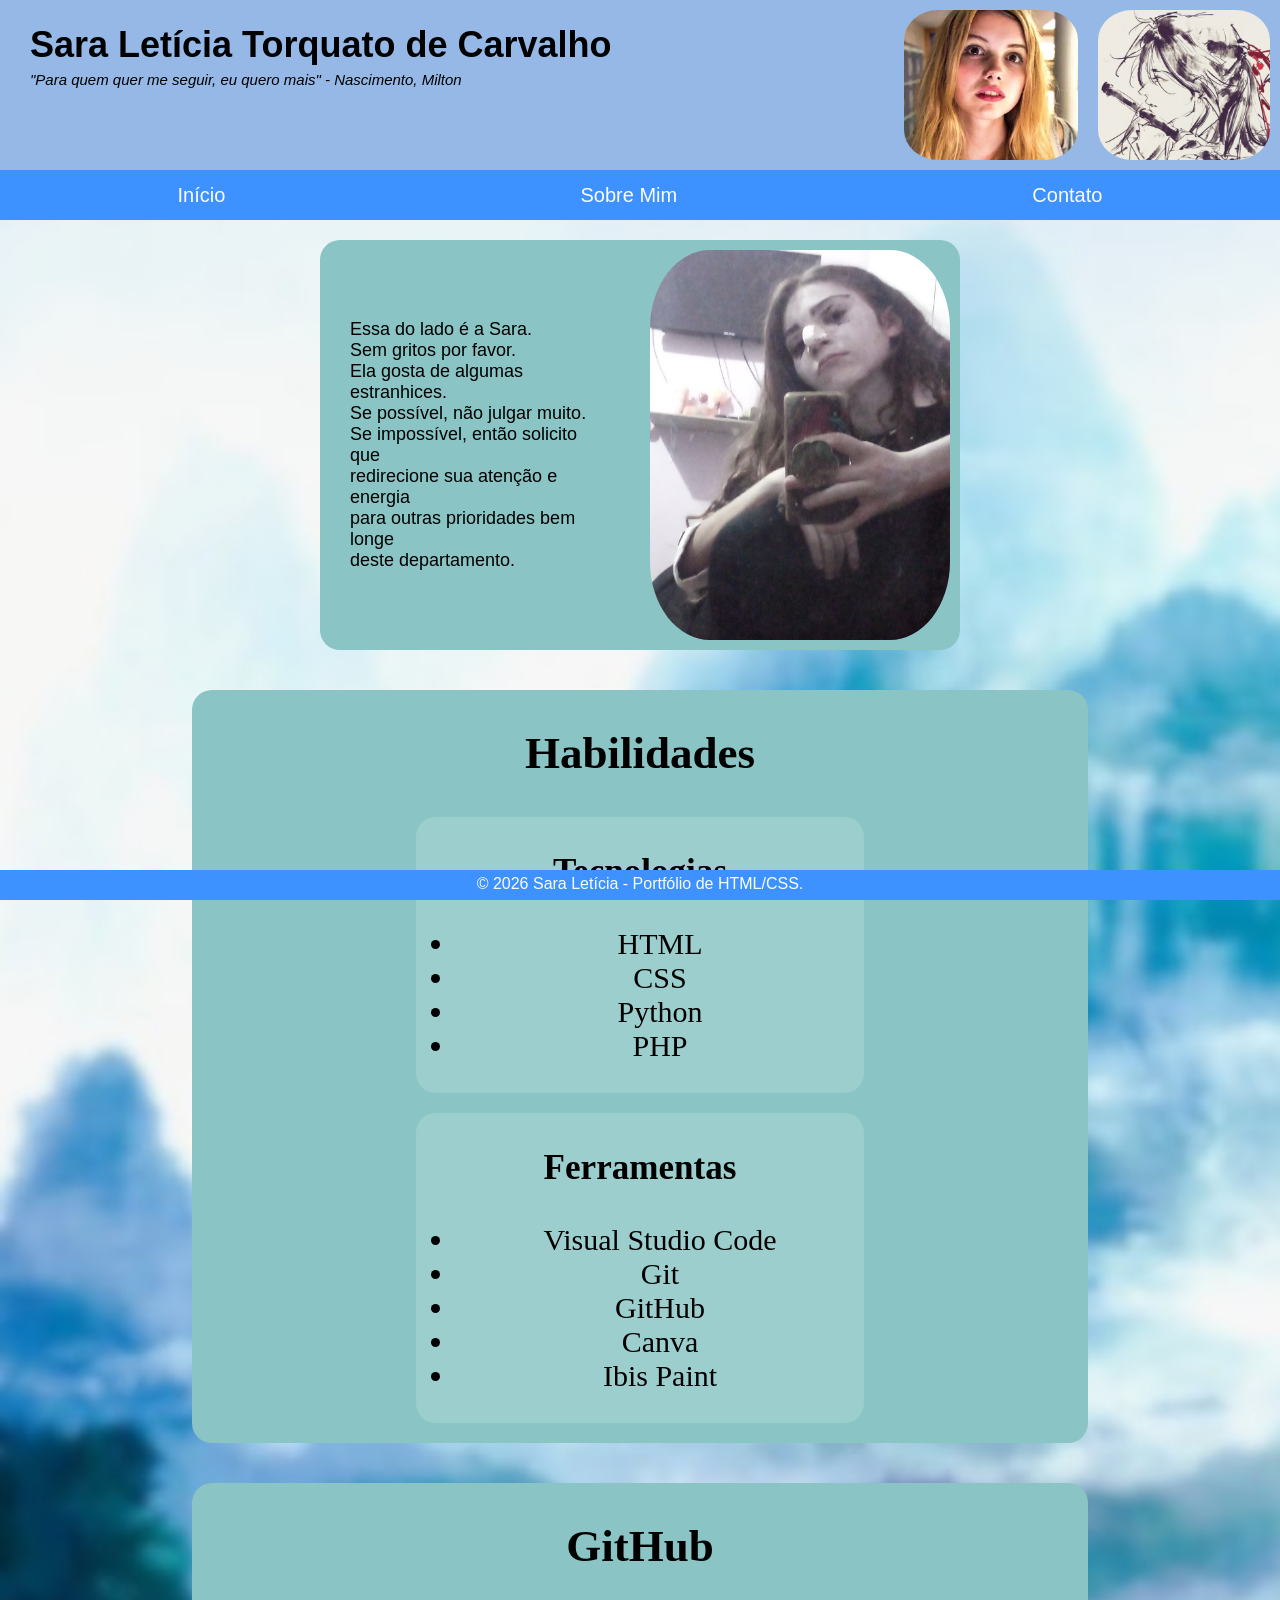
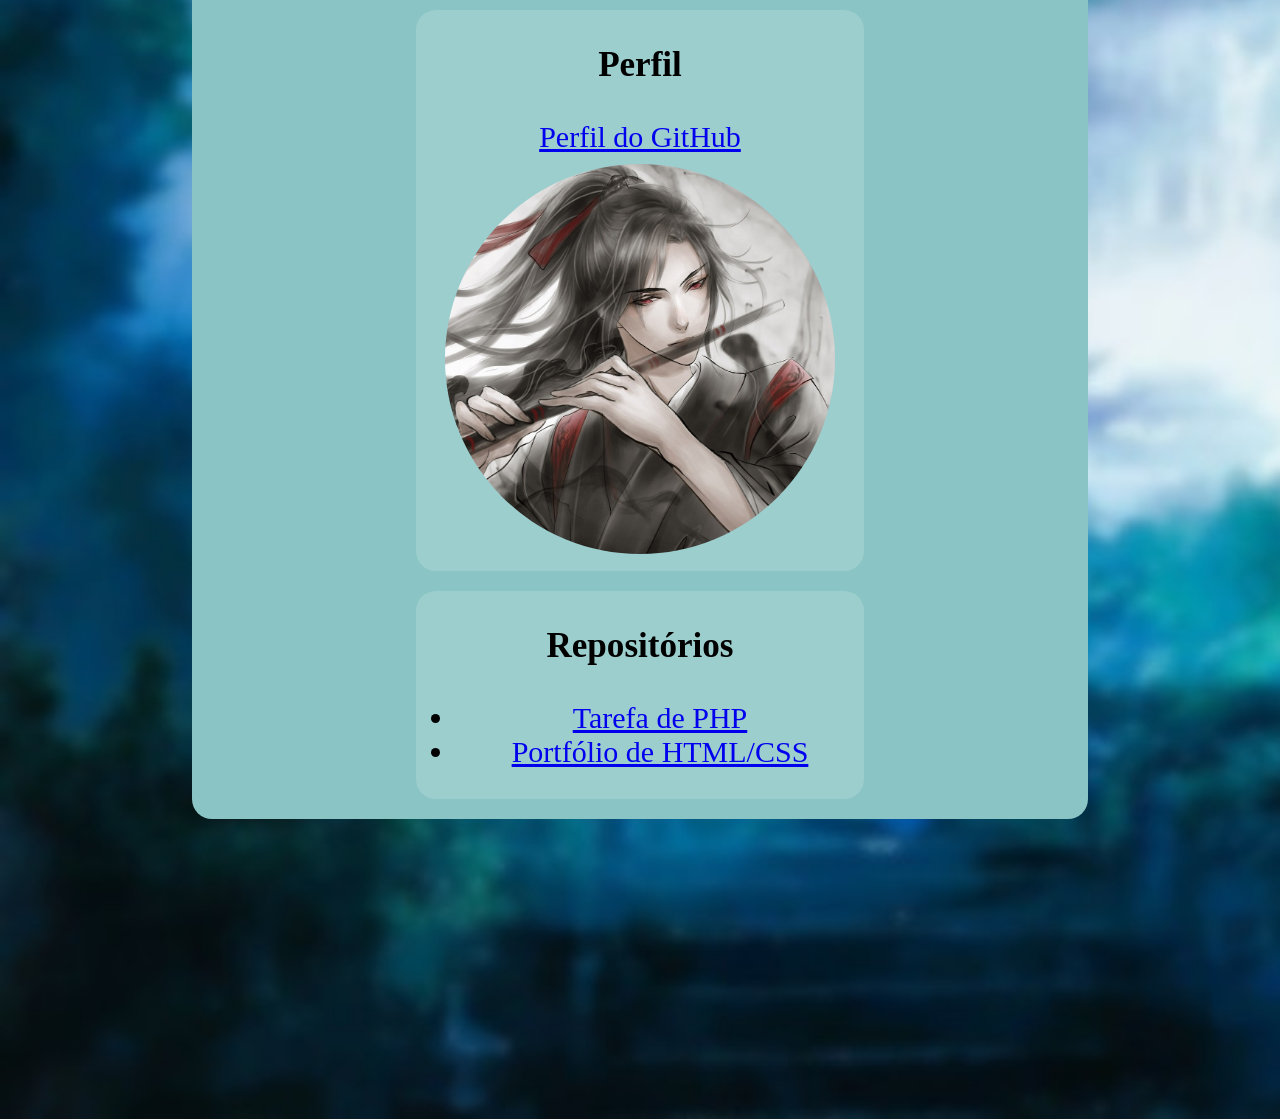
==== index.html @ 1e5ad563 "meu primeiro commit" ====
<!DOCTYPE html>
<html lang="pt-BR">

<head>
    <meta charset="UTF-8">
    <meta name="viewport" content="width=device-width, initial-scale=1.0">
    <title>Página inicial</title>
    <link rel="stylesheet" href="style.css">
</head>

<body>
    <div class="da">
        <div class="ca">
            <h1 style="margin-bottom: 5px;">Sara Letícia Torquato de Carvalho</h1>
            <p style="font-size: smaller; font-style: italic; margin-top: 0px;">"Para quem quer me seguir, eu quero
                mais" - Nascimento, Milton</p>
        </div>
        <img src="imagens/Wei Wuxian.jpg" alt="Personagem identificável (Wei WUxian)">
        <img src="imagens/Cassie-Ainsworth.Skinscp.jpg" alt="Personagem identificável (Cassie Ainsworth)">
    </div>

    <header>
        <nav>
            <a href="index.html">Início</a>
            <a href="sobre.html">Sobre Mim</a>
            <a href="contato.html">Contato</a>
        </nav>
    </header>

    <div class="db">
        <p>Essa do lado é a Sara. <br> Sem gritos por favor. <br> Ela gosta de algumas estranhices. <br> Se possível,
            não julgar muito. <br> Se impossível, então solicito que <br> redirecione sua atenção e energia <br> para
            outras prioridades bem longe <br> deste departamento.
        </p>
        <img src="imagens/saranosferatu.jpeg" alt="Foto da Sara com restos da fantasia de nosferatu">
    </div>

    <div class="dc">
        <h2>Habilidades</h2>
        <div class="dca">
            <h3>Tecnologias</h3>
            <ul>
                <li>HTML</li>
                <li>CSS</li>
                <li>Python</li>
                <li>PHP</li>
            </ul>
        </div>
        <div class="dcb">
            <h3>Ferramentas</h3>
            <ul>
                <li>Visual Studio Code</li>
                <li>Git</li>
                <li>GitHub</li>
                <li>Canva</li>
                <li>Ibis Paint</li>
            </ul>
        </div>
    </div>

    <div class="dd">
        <h2>GitHub</h2>
        <div class="dda">
            <h3>Perfil</h3>
            <a href="https://github.com/Saratcarv">Perfil do GitHub</a>
            <img src="imagens/weiwuxian-chengqing.jpg" alt="Foto de perfil do GitHub (Wei Wuxian)">
        </div>
        <div class="ddb">
            <h3>Repositórios</h3>
            <ul>
                <li><a href="https://github.com/Saratcarv/questoesphp.git">Tarefa de PHP</a></li>
                <li><a href="https://github.com/Saratcarv/portfoliodehtmlecss.git">Portfólio de HTML/CSS</a></li>
            </ul>
        </div>
    </div>
    <footer>
        <p>© 2026 Sara Letícia - Portfólio de HTML/CSS.</p>
    </footer>
</body>

</html>
---- style.css ----
body {
   margin: 0;
   background-image: url(imagens/cloudrecesses.jpg);
   background-size: cover;
}


header  {
   position: sticky;
   background: #3e92ff;
   height: 50px;
   z-index: 1000;
   top: 0;
   width: 100%; 
   left: 0;
   
}

nav {
   top:30px;
   display: flex;
   justify-content: space-around;
   align-items: center;
   height: 100%; 
   font-family: fantasy, sans-serif;
   font-size: 20px;
}

nav a {
   color: #fcfcfc;
   text-decoration: none;
   padding: 10px 20px;
   transition: background-color 0.3s ease;
}

.da {
   background-color: #95b8e6;
   position: relative;
   align-content: center;
   justify-content: space-between;
   width: 100%;
   left: 0;
   top: 0;
   
}

.da img {
   position: relative;
   float: right;
   min-width: 150px;
   max-height: 150px;
   min-height: 150px;
   margin: 10px;
   border-radius: 20%;
}

.ca {
   position: relative;
   left: 10px;
   font-family: 'Arial', cursive, sans-serif;
   font-size: 18px;
   margin-left: 20px;
   float: left;
}

.db {
   background-color: rgb(139, 196, 196);
   position: relative;
   border-radius: 20px;
   top: 20px;
   width: 50%;
   height: 95%;
   display: flex;
   justify-content: center;
   align-items: center;
   margin: 0 auto;
}

.db p {
   position: relative;
   font-family: 'Arial', cursive, sans-serif;
   font-size: 18px;
   margin: 30px;
}

.db img {
   position: relative;
   min-width: 300px;
   max-height: 390px;
   min-height: 150px;
   margin: 10px;
   border-radius: 20%;
}

.dc {
   background-color: rgb(139, 196, 196);
   position: relative;
   border-radius: 20px;
   top: 60px;
   width: 70%;
   height: 100%;
   display: flex;
   justify-content: center;
   align-items: center;
   margin: 0 auto;
   text-align: center;
   flex-direction:column;
   font-size: 30px;
}

.dca {
   background-color: rgb(157, 206, 206);
   border-radius: 20px;
   width: 50%;
}

.dcb {
   margin: 20px;
   background-color: rgb(157, 206, 206);
   border-radius: 20px;
   width: 50%;
}

.dd {
   background-color: rgb(139, 196, 196);
   position: relative;
   border-radius: 20px;
   top: 100px;
   width: 70%;
   height: 100%;
   display: flex;
   justify-content: center;
   align-items: center;
   margin: 0 auto;
   text-align: center;
   flex-direction:column;
   font-size: 30px;
   margin-bottom: 400px;
}

.dda {
   background-color: rgb(157, 206, 206);
   border-radius: 20px;
   width: 50%;
}

.ddb {
   margin: 20px;
   background-color: rgb(157, 206, 206);
   border-radius: 20px;
   width: 50%;
}

.dd img {
   position: relative;
   min-width: 300px;
   max-height: 390px;
   min-height: 150px;
   margin: 10px;
   border-radius: 100%;
}

footer {
   position: fixed;
   bottom: 0;
   left: 0;
   width: 100%;
   height: 30px;
   background-color: #3e92ff;
   padding: 10px 3;
}

footer p {
   margin: 0;
   font-family: fantasy, sans-serif;
   text-align: center;
   color: #fcfcfc;
   margin-top: 5px;
}
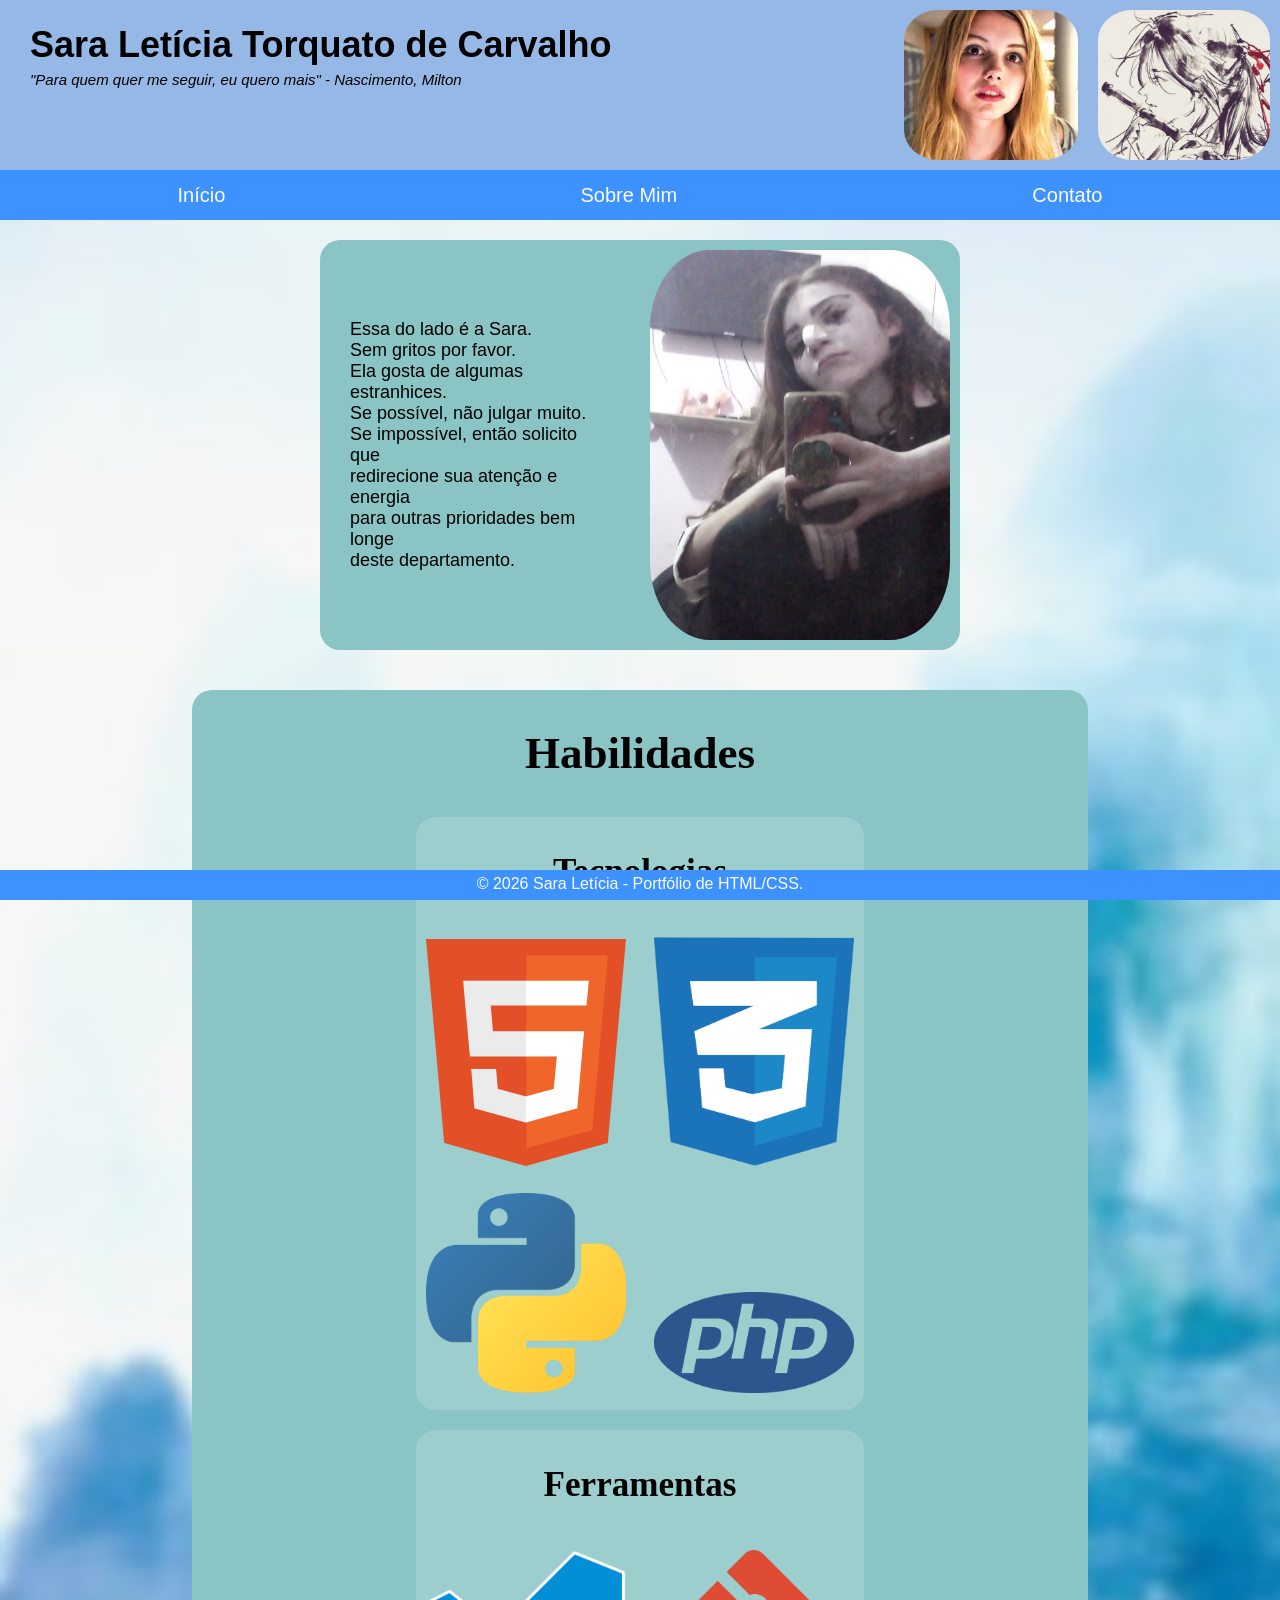
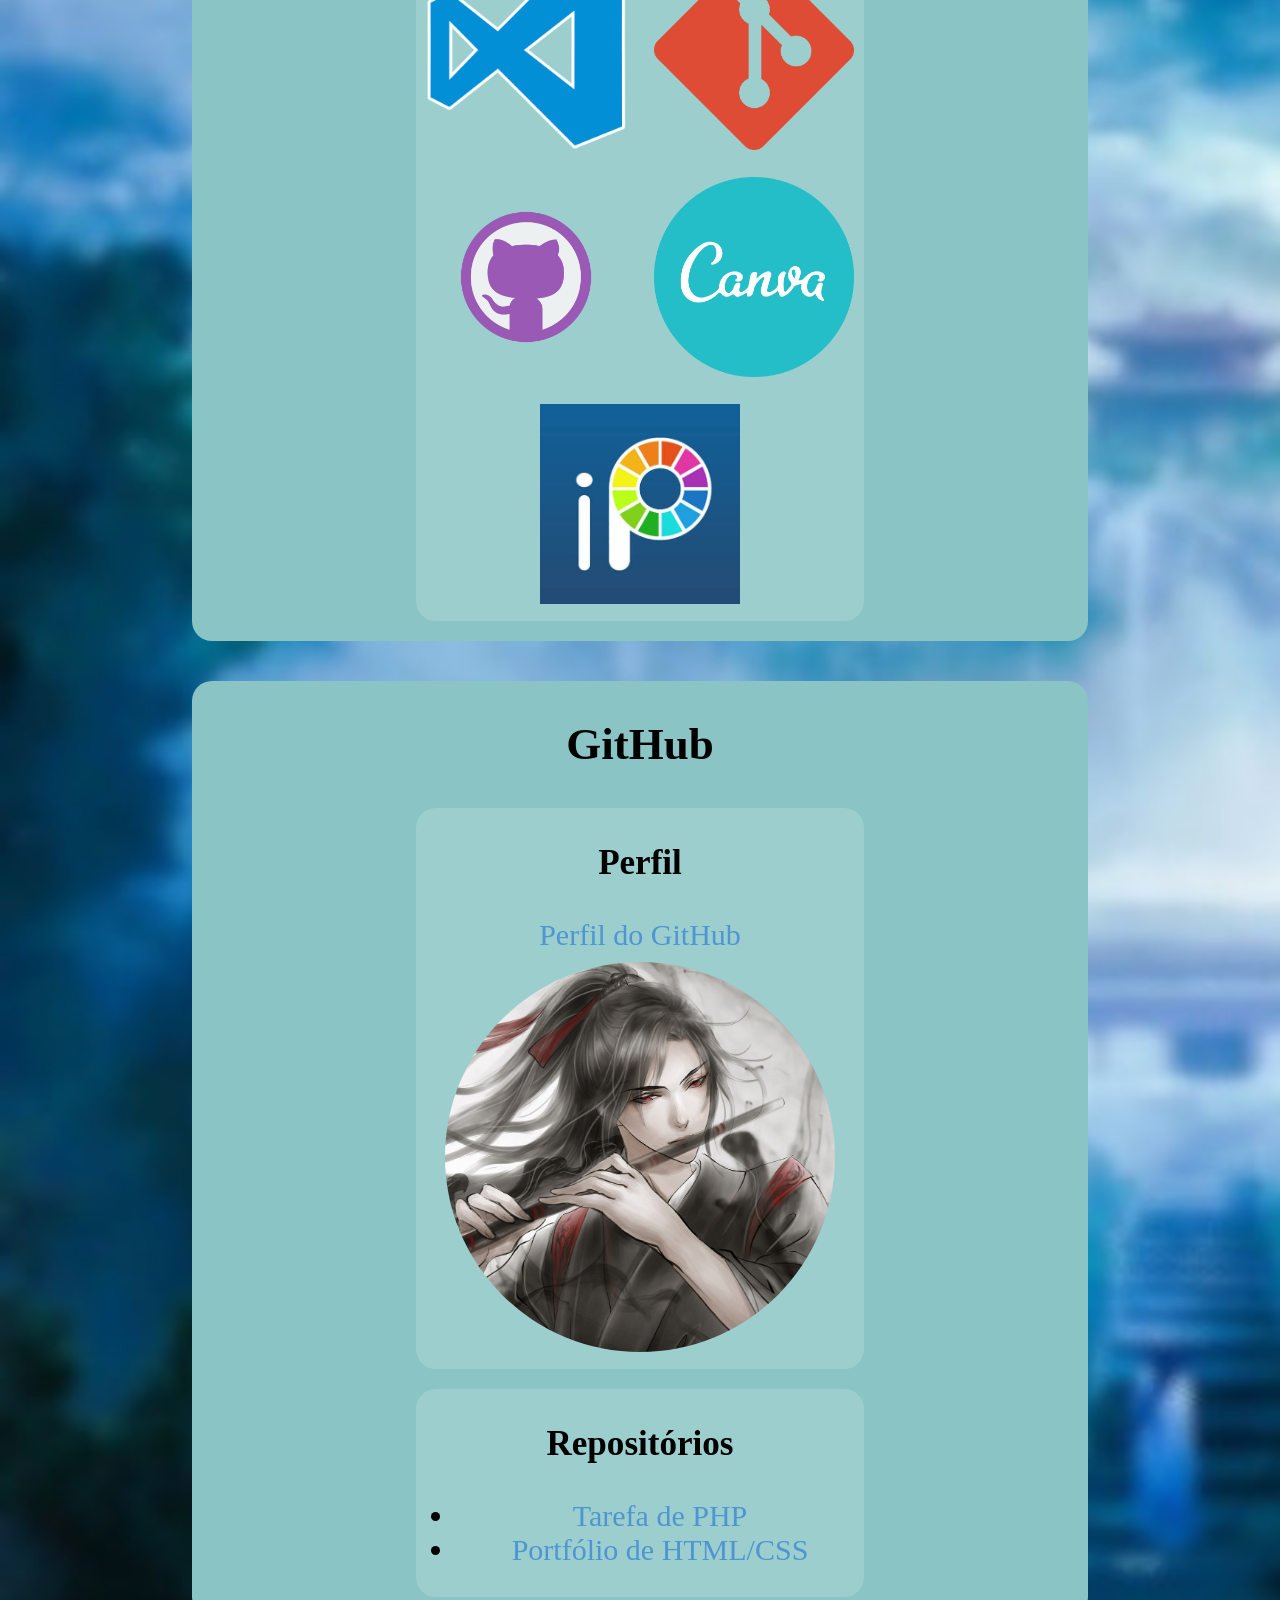
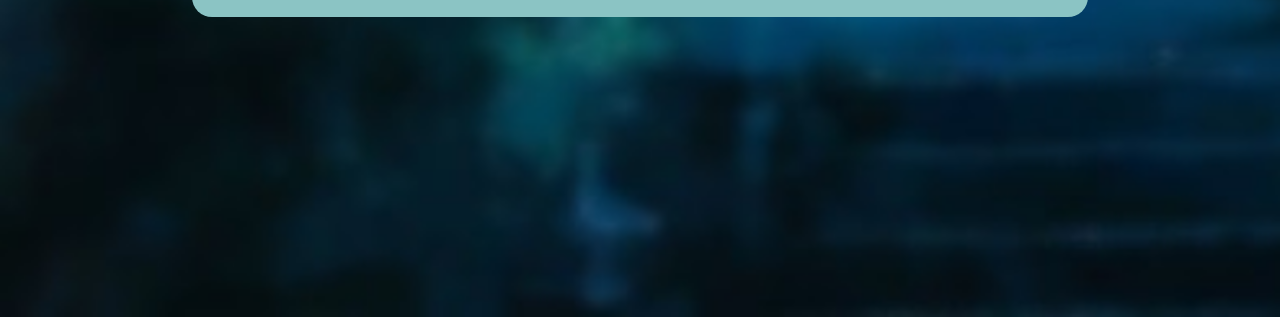
==== commit ccd9816b: "meu segundo commit" ====
--- a/index.html
+++ b/index.html
@@ -39,22 +39,18 @@
         <h2>Habilidades</h2>
         <div class="dca">
             <h3>Tecnologias</h3>
-            <ul>
-                <li>HTML</li>
-                <li>CSS</li>
-                <li>Python</li>
-                <li>PHP</li>
-            </ul>
+            <img src="imagens/html.png" alt="HTML">
+            <img src="imagens/css.png" alt="CSS">
+            <img src="imagens/python.png" alt="Python">
+            <img src="imagens/php.png" alt="PHP">
         </div>
         <div class="dcb">
             <h3>Ferramentas</h3>
-            <ul>
-                <li>Visual Studio Code</li>
-                <li>Git</li>
-                <li>GitHub</li>
-                <li>Canva</li>
-                <li>Ibis Paint</li>
-            </ul>
+            <img src="imagens/vscode.png" alt="Visual Studio Code">
+            <img src="imagens/git.png" alt="Git">
+            <img src="imagens/github.png" alt="GitHub">
+            <img src="imagens/canva.png" alt="Canva">
+            <img src="imagens/ibispaint.jpg" alt="Ibis Paint">
         </div>
     </div>
 
--- a/style.css
+++ b/style.css
@@ -31,6 +31,12 @@
    text-decoration: none;
    padding: 10px 20px;
    transition: background-color 0.3s ease;
+   border-radius: 5px;
+}
+
+a:hover {
+   background-color: #f72323;
+  color:black
 }
 
 .da {
@@ -108,10 +114,18 @@
    font-size: 30px;
 }
 
+.dc img {
+   position: relative;
+   width: 200px;
+   height: auto;
+   margin: 10px;
+}
+
 .dca {
    background-color: rgb(157, 206, 206);
    border-radius: 20px;
    width: 50%;
+   flex-direction: column;
 }
 
 .dcb {
@@ -119,6 +133,7 @@
    background-color: rgb(157, 206, 206);
    border-radius: 20px;
    width: 50%;
+   flex-direction: column;
 }
 
 .dd {
@@ -158,6 +173,18 @@
    min-height: 150px;
    margin: 10px;
    border-radius: 100%;
+}
+
+.dd a {
+   color: #4e96d1;
+   text-decoration: none;
+   padding: 10px 20px;
+   transition: background-color 0.3s ease;
+}
+
+.dd a:hover {
+   color:#0a6897;
+   background-color:#476fa300;
 }
 
 footer {
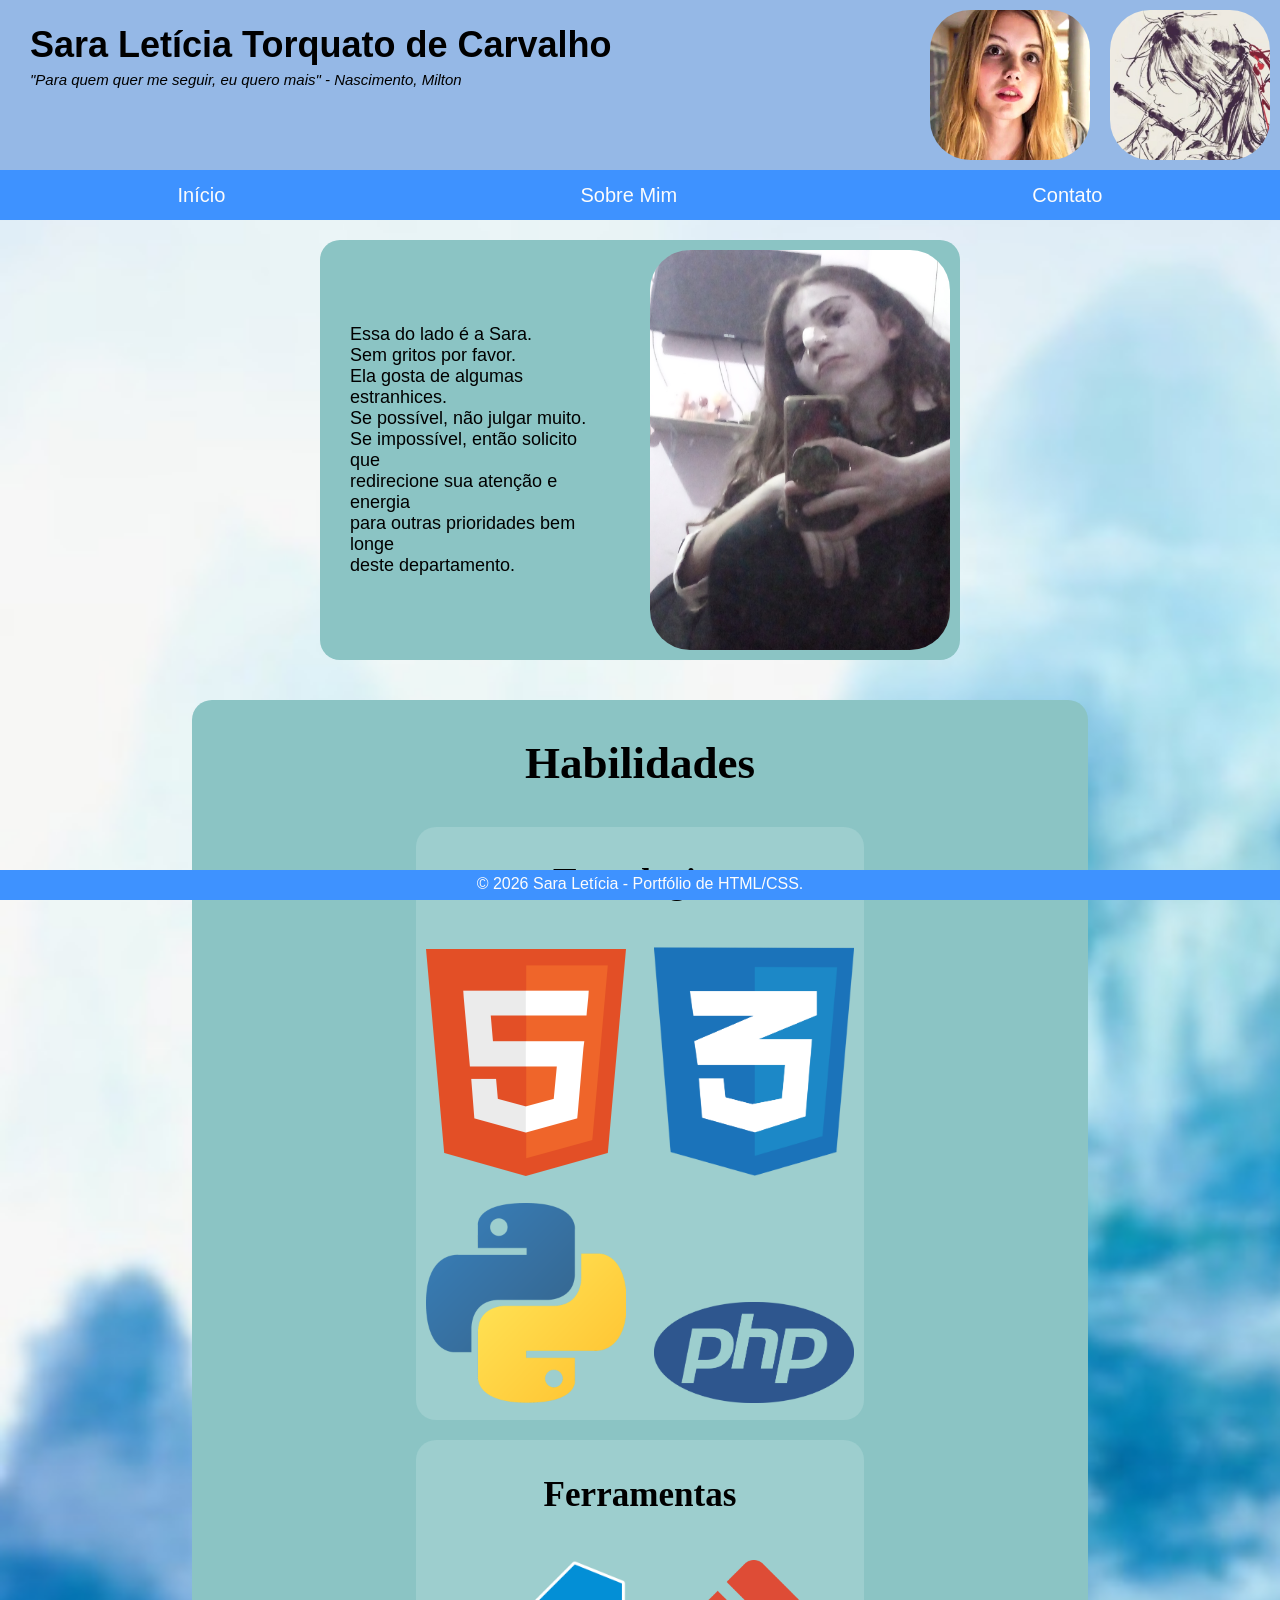
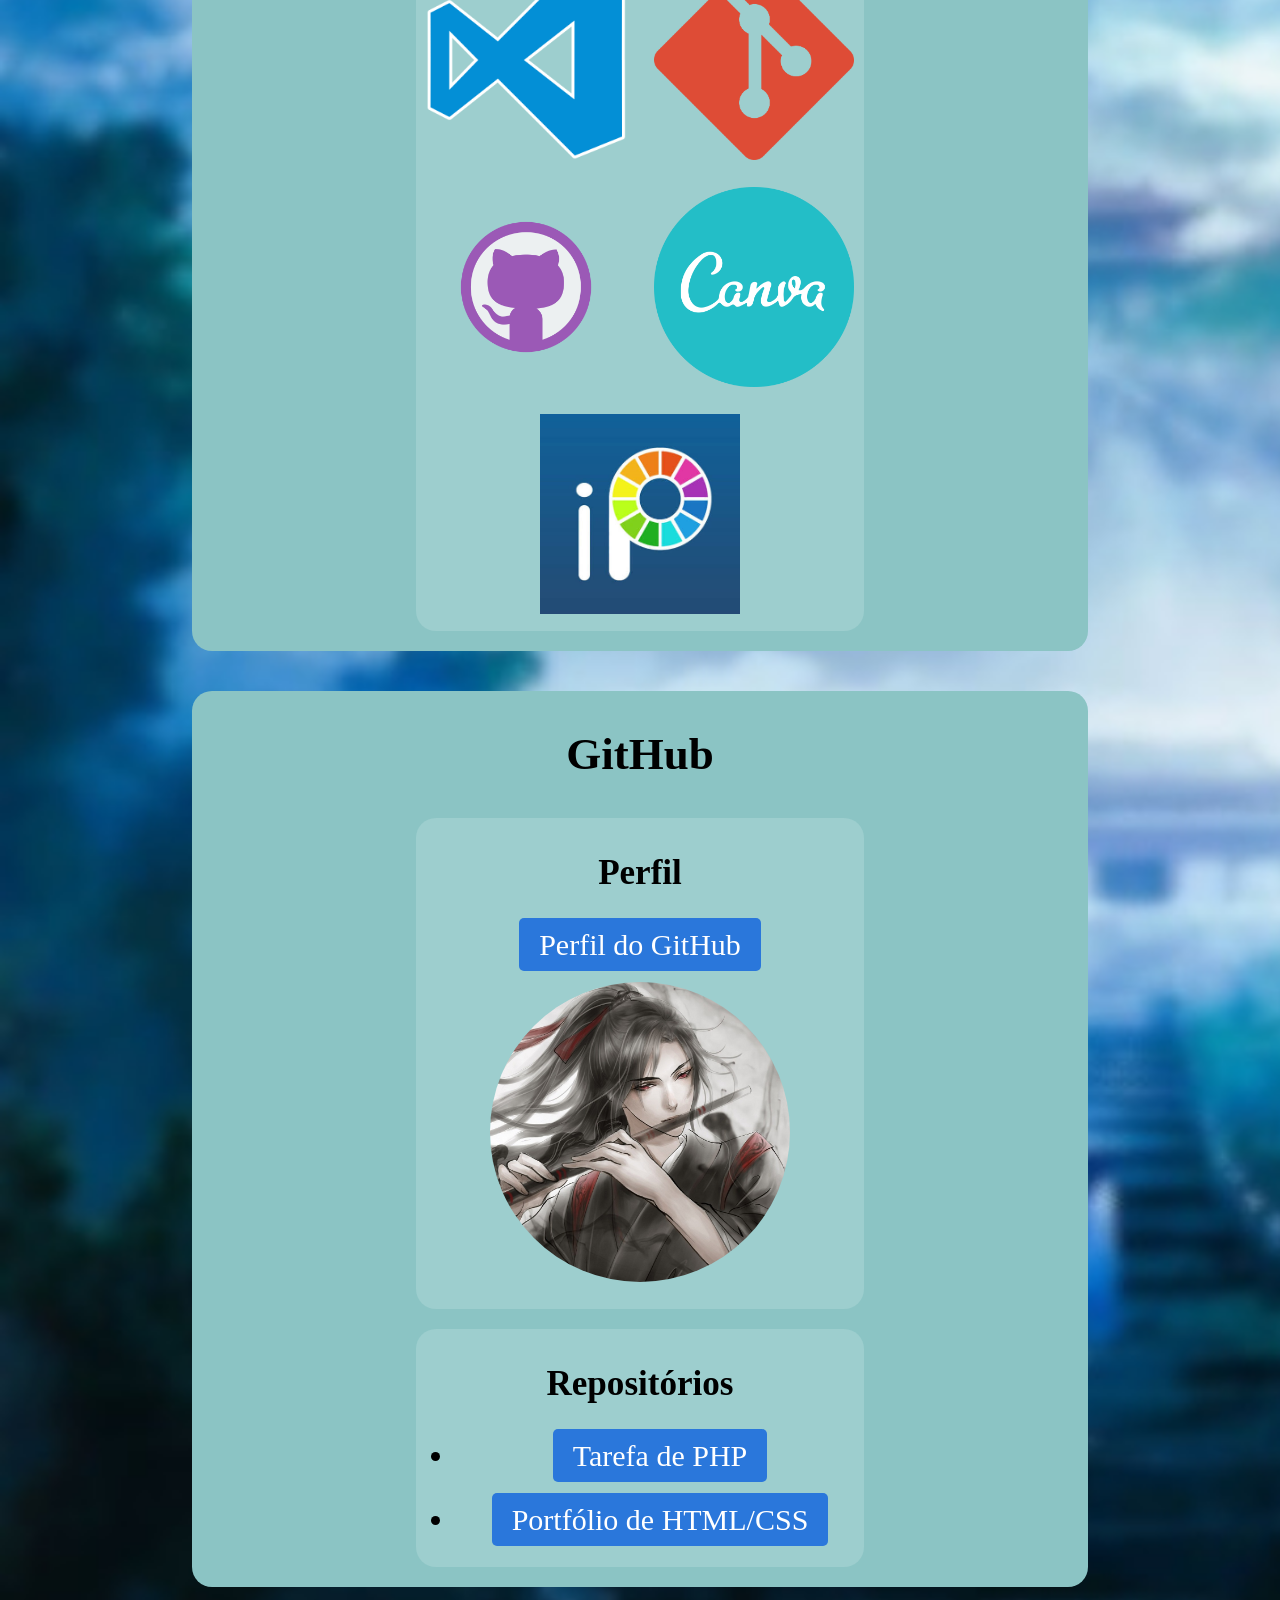
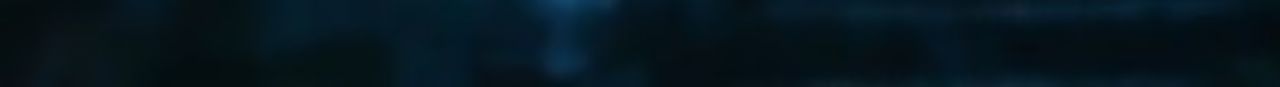
==== commit 9977aa62: "atualização 1" ====
--- a/index.html
+++ b/index.html
@@ -5,15 +5,15 @@
     <meta charset="UTF-8">
     <meta name="viewport" content="width=device-width, initial-scale=1.0">
     <title>Página inicial</title>
-    <link rel="stylesheet" href="style.css">
+    <link rel="stylesheet" href="css/style.css">
 </head>
 
 <body>
+    
     <div class="da">
         <div class="ca">
-            <h1 style="margin-bottom: 5px;">Sara Letícia Torquato de Carvalho</h1>
-            <p style="font-size: smaller; font-style: italic; margin-top: 0px;">"Para quem quer me seguir, eu quero
-                mais" - Nascimento, Milton</p>
+            <h1>Sara Letícia Torquato de Carvalho</h1>
+            <p>"Para quem quer me seguir, eu quero mais" - Nascimento, Milton</p>
         </div>
         <img src="imagens/Wei Wuxian.jpg" alt="Personagem identificável (Wei WUxian)">
         <img src="imagens/Cassie-Ainsworth.Skinscp.jpg" alt="Personagem identificável (Cassie Ainsworth)">
@@ -27,48 +27,52 @@
         </nav>
     </header>
 
-    <div class="db">
-        <p>Essa do lado é a Sara. <br> Sem gritos por favor. <br> Ela gosta de algumas estranhices. <br> Se possível,
-            não julgar muito. <br> Se impossível, então solicito que <br> redirecione sua atenção e energia <br> para
-            outras prioridades bem longe <br> deste departamento.
-        </p>
-        <img src="imagens/saranosferatu.jpeg" alt="Foto da Sara com restos da fantasia de nosferatu">
-    </div>
+    <main>
+        <section class="db">
+            <p>Essa do lado é a Sara. <br> Sem gritos por favor. <br> Ela gosta de algumas estranhices. <br> Se
+                possível,
+                não julgar muito. <br> Se impossível, então solicito que <br> redirecione sua atenção e energia <br>
+                para
+                outras prioridades bem longe <br> deste departamento.
+            </p>
+            <img src="imagens/saranosferatu.jpeg" alt="Foto da Sara com restos da fantasia de nosferatu">
+        </section>
 
-    <div class="dc">
-        <h2>Habilidades</h2>
-        <div class="dca">
-            <h3>Tecnologias</h3>
-            <img src="imagens/html.png" alt="HTML">
-            <img src="imagens/css.png" alt="CSS">
-            <img src="imagens/python.png" alt="Python">
-            <img src="imagens/php.png" alt="PHP">
-        </div>
-        <div class="dcb">
-            <h3>Ferramentas</h3>
-            <img src="imagens/vscode.png" alt="Visual Studio Code">
-            <img src="imagens/git.png" alt="Git">
-            <img src="imagens/github.png" alt="GitHub">
-            <img src="imagens/canva.png" alt="Canva">
-            <img src="imagens/ibispaint.jpg" alt="Ibis Paint">
-        </div>
-    </div>
+        <section class="dc">
+            <h2>Habilidades</h2>
+            <div class="dca">
+                <h3>Tecnologias</h3>
+                <img src="imagens/html.png" alt="HTML">
+                <img src="imagens/css.png" alt="CSS">
+                <img src="imagens/python.png" alt="Python">
+                <img src="imagens/php.png" alt="PHP">
+            </div>
+            <div class="dcb">
+                <h3>Ferramentas</h3>
+                <img src="imagens/vscode.png" alt="Visual Studio Code">
+                <img src="imagens/git.png" alt="Git">
+                <img src="imagens/github.png" alt="GitHub">
+                <img src="imagens/canva.png" alt="Canva">
+                <img src="imagens/ibispaint.jpg" alt="Ibis Paint">
+            </div>
+        </section>
 
-    <div class="dd">
-        <h2>GitHub</h2>
-        <div class="dda">
-            <h3>Perfil</h3>
-            <a href="https://github.com/Saratcarv">Perfil do GitHub</a>
-            <img src="imagens/weiwuxian-chengqing.jpg" alt="Foto de perfil do GitHub (Wei Wuxian)">
-        </div>
-        <div class="ddb">
-            <h3>Repositórios</h3>
-            <ul>
-                <li><a href="https://github.com/Saratcarv/questoesphp.git">Tarefa de PHP</a></li>
-                <li><a href="https://github.com/Saratcarv/portfoliodehtmlecss.git">Portfólio de HTML/CSS</a></li>
-            </ul>
-        </div>
-    </div>
+        <section class="dd">
+            <h2>GitHub</h2>
+            <div class="dda">
+                <h3>Perfil</h3>
+                <a href="https://github.com/Saratcarv">Perfil do GitHub</a>
+                <img src="imagens/weiwuxian-chengqing.jpg" alt="Foto de perfil do GitHub (Wei Wuxian)">
+            </div>
+            <div class="ddb">
+                <h3>Repositórios</h3>
+                <ul>
+                    <li><a href="https://github.com/Saratcarv/questoesphp.git">Tarefa de PHP</a></li>
+                    <li><a href="https://github.com/Saratcarv/portfoliodehtmlecss.git">Portfólio de HTML/CSS</a></li>
+                </ul>
+            </div>
+        </section>
+    </main>
     <footer>
         <p>© 2026 Sara Letícia - Portfólio de HTML/CSS.</p>
     </footer>
--- a/css/style.css
+++ b/css/style.css
@@ -0,0 +1,212 @@
+body {
+   margin: 0;
+   background-image: url(../imagens/cloudrecesses.jpg);
+   background-size: cover;
+}
+
+header  {
+   position: sticky;
+   background: #3e92ff;
+   height: 50px;
+   z-index: 1000;
+   top: 0;
+   width: 100%; 
+   left: 0;
+   
+}
+
+nav {
+   top:30px;
+   display: flex;
+   justify-content: space-around;
+   align-items: center;
+   height: 100%; 
+}
+
+nav a {
+   color: #fcfcfc;
+   text-decoration: none;
+   padding: 10px 20px;
+   transition: background-color 0.3s ease;
+   border-radius: 5px;
+   font-family: fantasy, sans-serif;
+   font-size: 20px;
+}
+
+a:hover {
+   background-color: #791002;
+  color:black
+}
+
+.da {
+   background-color: #95b8e6;
+   position: relative;
+   align-content: center;
+   justify-content: space-between;
+   width: 100%;
+   left: 0;
+   top: 0;
+   
+}
+
+.da img {
+   position: relative;
+   float: right;
+   width: 160px;
+   height: 150px;
+   margin: 10px;
+   border-radius: 40px;
+}
+
+.da h1{
+   margin-bottom: 5px;
+}
+
+.da p{
+   font-size: smaller;
+   font-style: italic;
+   margin-top: 0px;
+}
+
+.ca {
+   position: relative;
+   left: 10px;
+   font-family: 'Arial', sans-serif;
+   font-size: 18px;
+   margin-left: 20px;
+   float: left;
+}
+
+.db {
+   background-color: #8bc4c4;
+   align-items: center;
+   position: relative;
+   border-radius: 20px;
+   top: 20px;
+   width: 50%;
+   height: 95%;
+   display: flex;
+   margin: 0 auto;
+}
+
+.db p {
+   position: relative;
+   font-family: 'Arial', sans-serif;
+   font-size: 18px;
+   margin: 30px;
+}
+
+.db img {
+   position: relative;
+   width: 300px;
+   margin: 10px;
+   border-radius: 40px;
+}
+
+.dc {
+   background-color: #8bc4c4;
+   position: relative;
+   border-radius: 20px;
+   top: 60px;
+   width: 70%;
+   height: 100%;
+   display: flex;
+   align-items: center;
+   margin: 0 auto;
+   text-align: center;
+   flex-direction:column;
+   font-size: 30px;
+}
+
+.dc img {
+   position: relative;
+   width: 200px;
+   height: auto;
+   margin: 10px;
+}
+
+.dca {
+   background-color: #9dcece;
+   border-radius: 20px;
+   width: 50%;
+   flex-direction: column;
+}
+
+.dcb {
+   margin: 20px;
+   background-color: #9dcece;
+   border-radius: 20px;
+   width: 50%;
+   flex-direction: column;
+}
+
+.dd {
+   background-color: #8bc4c4;
+   position: relative;
+   border-radius: 20px;
+   top: 100px;
+   width: 70%;
+   height: 100%;
+   display: flex;
+   align-items: center;
+   margin: 0 auto;
+   text-align: center;
+   flex-direction:column;
+   font-size: 30px;
+   margin-bottom: 200px;
+}
+
+.dda {
+   background-color: #9dcece;
+   border-radius: 20px;
+   width: 50%;
+}
+
+.ddb {
+   margin: 20px;
+   background-color: #9dcece;
+   border-radius: 20px;
+   width: 50%;
+}
+
+.dd img {
+   position: relative;
+   width: 300px;
+   margin: 20px;
+   border-radius: 100%;
+}
+
+.dd a {
+   color: #ffffff;
+   background-color: #2a77db;
+   border-radius: 5px;
+   text-decoration: none;
+   padding: 10px 20px;
+   transition: background-color 0.3s ease;
+}
+
+.dd a:hover {
+   color: #000000;
+   background-color: #791002;
+}
+
+li {
+   margin-bottom: 30px;
+}
+
+footer {
+   position: fixed;
+   bottom: 0;
+   left: 0;
+   width: 100%;
+   height: 30px;
+   background-color: #3e92ff;
+   padding: 3;
+}
+
+footer p {
+   font-family: fantasy, sans-serif;
+   text-align: center;
+   color: #fcfcfc;
+   margin-top: 5px;
+}
